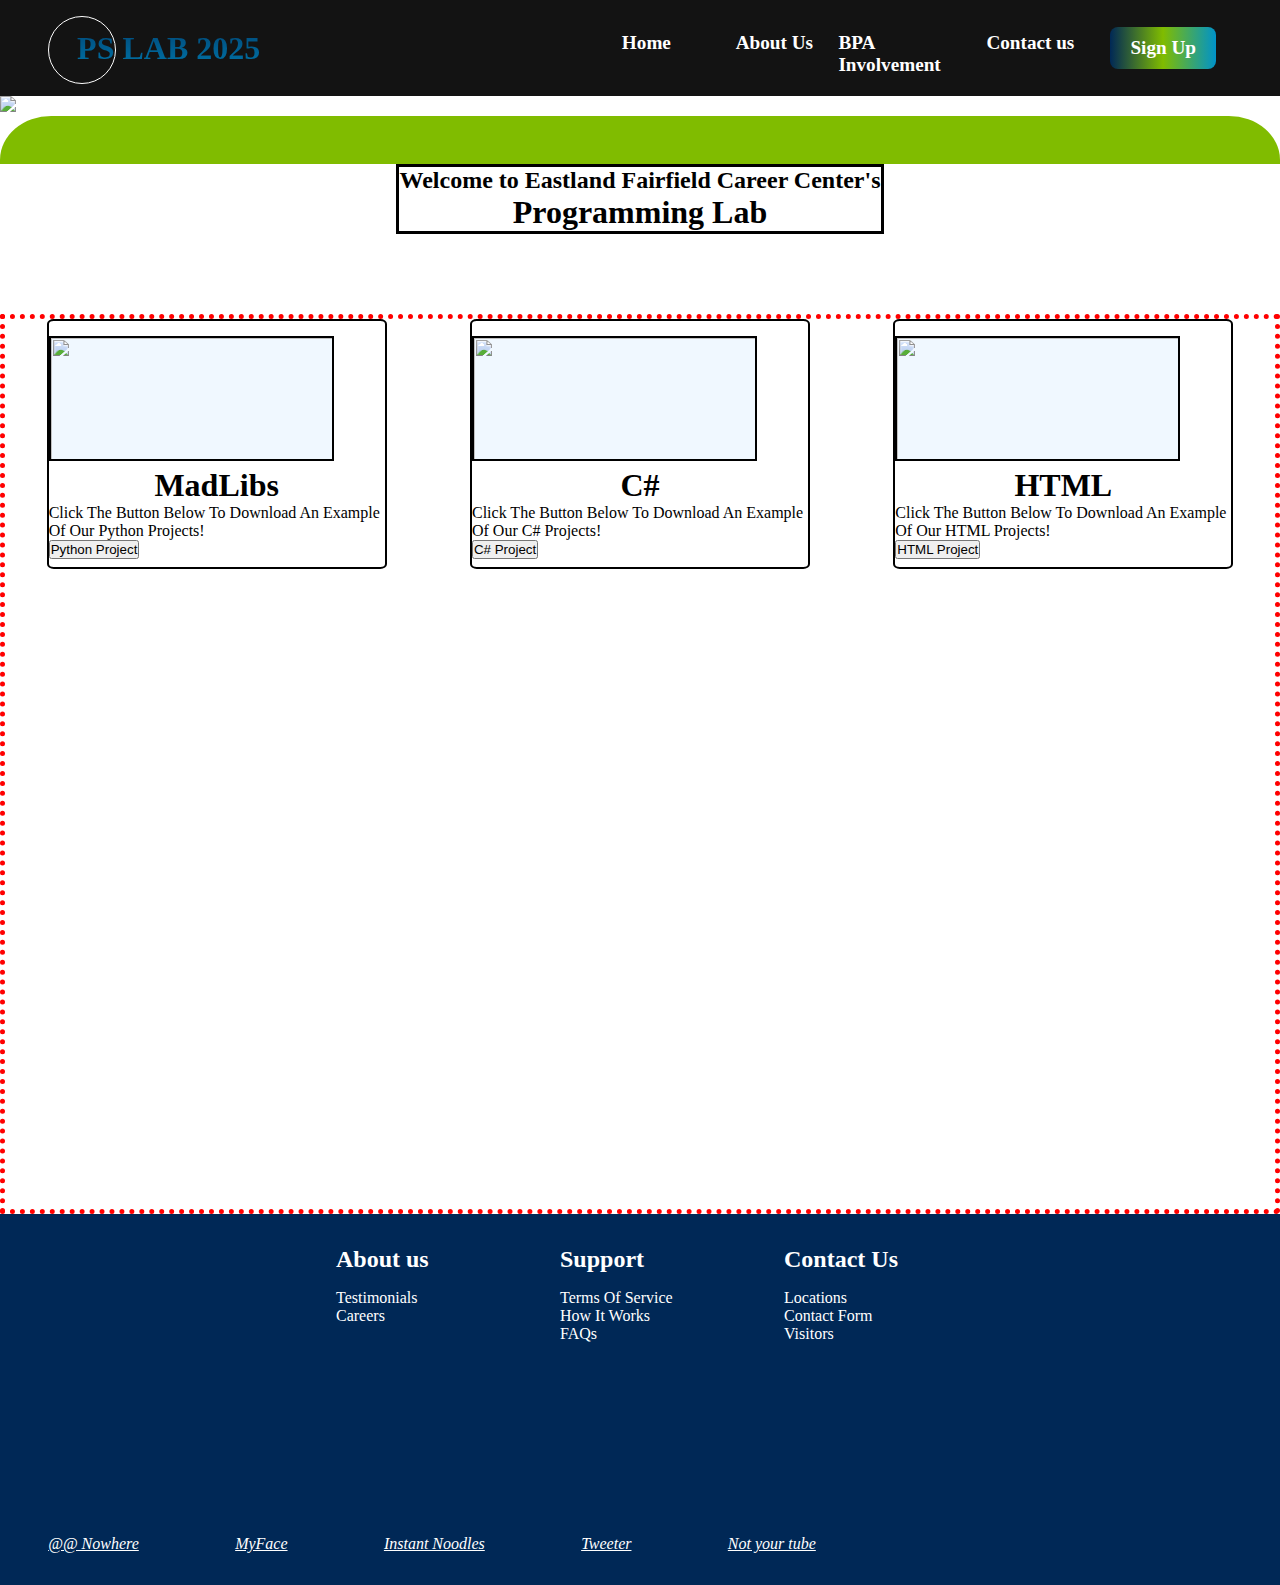
==== HTML/index.html @ d6ae13b4 "Season2 createmarketsite lets go" ====
<!DOCTYPE html>
<html lang="en">
<head>
    <meta charset="UTF-8">
    <meta name="viewport" content="width=device-width, initial-scale=1.0">
    <title>Home!</title>
    <link rel="stylesheet" href="../style.css">
    <link rel="preconnect" href="https://fonts.googleapis.com">
    <link rel="preconnect" href="https://fonts.gstatic.com" crossorigin>
    <script src="https://kit.fontawesome.com/469e185b0f.js" crossorigin="anonymous"></script>
</head>
<body>
    <nav class="navbar">
        <div class="navbar_wrapper">
            <div id="logo"><!--Container For the ACTUAL logo-->
               <div class="colorwrapper">

               </div>
               <div class="colorwrapper">
                
               </div>
               <div class="colorwrapper">
                
               </div>
            </div>
            <a href="index.html" id="navbar_logo">PS LAB 2025</a>
            
            <div class="navbar_toggle" id="mobile_menu">
                <span class="bar"></span>
                <span class="bar"></span>
                <span class="bar"></span>
                
            </div> <!--Mobile navbar-->
            <ul class="navbar_menu_container"> <!--List Of Menu Links-->
                <LI class="navbar_link">
                    <a href="index.html" class="navbar_link_item">Home</a>
                </LI>
                <LI class="navbar_link">
                    <a href="index2.html" class="navbar_link_item">About Us</a>  
                </LI>
                <LI class="navbar_link">
                    <a href="index3.html" class="navbar_link_item">BPA Involvement</a>
                </LI> 
                <LI class="navbar_link">
                    <a href="index4.html" class="navbar_link_item">Contact us</a>
                </LI>
                <LI class="navbar_button">
                    <a href="index5.html" class="navbar_link_button">Sign Up</a>
                </LI>
            </ul>
        </div>
    </nav>

    <!--_______________________________________________________-Featured On-screen-________________________________________________________-->    
    <section class="features">
        <div class="features-container">
            <img src="./maxresdefault2.jpg"class=feature>
        </div>
    </section>
        <!--_______________________________________________________-HERO SECTION-________________________________________________________-->    

    <section class="Hero">
        <div class="hero-container"><!--This is a box model (this is where the whole entire Hero goes. THEN the footer)-->
            <div class="Intro">
                <h2>Welcome to Eastland Fairfield Career Center's</h2>
                <h1>Programming Lab</h1>
            </div>
            <!--Projects section of the Hero-->
            <div class="program-wrapper"><!--This is a box model for the projects-->
                <div class="program">
                    <img src="./img/Python.svg.png" id="sample-img">
                    <h1 class="program-title">
                        MadLibs
                    </h1>
                    <p class="program-desc">
                        Click The Button Below To Download An Example Of Our Python Projects!
                    </p>
                    <a href="https://github.com/sithfish123/PythonProjectExample">
                        <button type="button" class="btn btn-secondary">Python Project</button>  
                        </a>
                </div>
                <div class="program">
                    <img src="./img/C_Sharp_Logo_2023.svg.png" id="sample-img">
                    <h1 class="program-title">
                        C#
                    </h1>
                    <p class="program-desc">
                        Click The Button Below To Download An Example Of Our C# Projects!
                    </p>
                    <a href="https://github.com/sithfish123/StudentClassExample">
                        <button type="button" class="btn btn-secondary">C# Project</button>  
                        </a>
                </div>
                <div class="program">
                    <img src="./img/HTML5_logo_and_wordmark.svg.png" id="sample-img">
                    <h1 class="program-title">
                        HTML
                    </h1>
                    <p class="program-desc">
                        Click The Button Below To Download An Example Of Our HTML Projects!
                    </p>
                        <a href="https://github.com/sithfish123/WebProject">
                        <button type="button" class="btn btn-secondary">HTML Project</button>  
                        </a>
                </div>
            </div>
        </div>
    </section>
    <!--________________________________________________________________________________________________________________________-->
    <section class="footer">
            <div class="footer_links">
                <div class="footer_links_wrapper">
                    <div class="footer_link_item">
                        <h2>About us</h2>
                        <a href="#">Testimonials</a>
                        <a href="#">Careers</a>
                    </div>
                    <div class="footer_link_item">
                        <h2>Support</h2>
                        <a href="#">Terms Of Service</a>
                        <a href="#">How It Works</a>
                        <a href="#">FAQs</a>
                    </div>
                    <div class="footer_link_item">
                        <h2>Contact Us</h2>
                        <a href="#">Locations</a>
                        <a href="#">Contact Form</a>
                        <a href="#">Visitors</a>
                    </div>
                </div>
            </div>
            <div class="social_media">
                <div class="social_media_wrapper">
                    <i class="Logo"></i> <!--THis is the Logo-->
                </div>
                <div class="social_media_icons">
                    <a
                    href="#none"
                    target="_blank"
                    class="social_media_link"
                    >
                    <i class="Logo">@@ Nowhere</i> <!--THis is the Logo-->
                    </a>

                    <a 
                    href="https://www.facebook.com/efcts/" 
                    target="_blank" 
                    class="social_media_link">
                        <i class="fa-brands fa-square-facebook">MyFace</i>
                    </a>

                    <a 
                    href="https://www.instagram.com/efctspix/" 
                    target="_blank" 
                    class="social_media_link">
                        <i class="fa-brands fa-square-instagram">Instant Noodles</i>
                    </a>

                    <a 
                    href="https://twitter.com/EFCTS" 
                    target="_blank" 
                    class="social_media_link">
                        <i class="fa-brands fa-square-x-twitter">
                            Tweeter
                        </i>
                    </a>

                    <a 
                    href="https://www.youtube.com/channel/UCgJ-dVHrsf5W9vEgA90TOJw" 
                    target="_blank" 
                    class="social_media_link">
                        <i class="fa-brands fa-square-youtube">
                            Not your tube
                        </i>
                    </a>
                </div>
            </div>
        </div>
    </section>
    
    <script src="./../js/app.js"></script>
</body>
</html>
---- style.css ----
@font-face 
{
    font-family:"Space-Mono";
    src: url(/Space_Mono/SpaceMono-Regular.ttf);
}
@font-face 
{
    font-family:"Space-Mono";
    font-weight: bold;
    src: url(/Space_Mono/SpaceMono-Bold.ttf);
}
@font-face 
{
    font-family:"Space-Mono";
    font-style: italic;
    src: url(/Space_Mono/SpaceMono-Italic.ttf);
}
@font-face 
{
    font-family:"Space-Mono";
    font-style: italic;
    src: url(/Space_Mono/SpaceMono-BoldItalic.ttf);
}
/*------------------------------------------------------------------------Raleway------------------------------------------------------------------------------------*/
@font-face 
{
    font-family:"Raleway";
    src: url(/Raleway/Raleway-VariableFont_wght.ttf);
}
@font-face 
{
    font-family:"Raleway";
    font-style: italic;
    src: url(/Raleway/Raleway-Italic-VariableFont_wght.ttf);
}
/*_________________________________________________________________________________________________________________________________________________*/
:root{
    --fsz-normal: 1rem;
    --fsz-bigger: 1.5rem;

    --fs-normal:normal;
    --fs-italic:italic;

    --fw-normal: 400;
    --fw-bolder: 700;

    --clr-white: #fff;
    --clr-charcoal: #131313;
    --clr-black: black;
    --clr-eastland-light-blue: #0093C9;
    --clr-eastland-dark-blue: #002856;
    --clr-eastland-green:  #80BC00;
}

*{
    padding: 0;
    margin: 0;
    box-sizing: border-box;
}
    
    .navbar{
        background: var(--clr-charcoal);
        height: 6rem;
        display: flex;
        justify-content: center;
        font-size: 1.2rem;
        top: 0;
        position: sticky;
        z-index: 999;
        font-family: 'Space Mono';
        font-weight: 700;
    }
        .navbar_wrapper{
            display: flex;
            justify-content: space-between;
            height: 6rem;
            width: 100%;
            margin: 0 auto;
            padding: 0 3rem;
            z-index: 1;
        }
        .navbar_menu_container
        {
            display: flex;
            align-items: center;
            list-style: none;
        }
        
        .navbar_link
        {
            height: 2rem;
        }
        .navbar_link_item
        {
            color: var(--clr-white);
            display: flex;
            align-items: center;
            justify-content: center;
            width: 8rem;
            text-decoration: none;
        }
        .navbar_button
        {
            align-items: center;
            display: flex;
            justify-content: center;
            width: 100%;
            padding: 0 1rem;
        }

        .navbar_link_button
        {
            display: flex;
            align-items: center;
            justify-content: center;
            text-decoration: none;
            height: 100%;
            width: 100%;
            padding: 10px 20px;
            color: var(--clr-white);
            background: linear-gradient(to right, var(--clr-eastland-dark-blue), var(--clr-eastland-green), var(--clr-eastland-light-blue));
            border-radius: 8px;
        }
        
        #navbar_logo
        {
            background: linear-gradient(to bottom, var(--clr-eastland-dark-blue), var(--clr-eastland-light-blue));
            background-size: 100%;
            display: flex;
            align-items: center;
            text-decoration: none;
            font-size: 2rem;
            font-weight: 700;
            -webkit-background-clip: text;
            -webkit-text-fill-color: transparent;
        }
        #logo
        {
            border: 1px white solid;
            border-radius: 50%;
            width: 68px; height: 68px;
            margin-right: -200px;margin-top: 1rem;
            /*Making the Logo*/
        }

        .navbar_link :hover{
            color: var(--clr-eastland-light-blue);
            transition: all .3s each;
        }
        /*________________________________________________________________THIS IS FOR THE HERO SECTION______________________________________________________________________________*/
        .featured-container
        {
            display: flex;
            background-color: #131313;
            justify-content: center;

        }
        
        img
        {
            width: 100.01%;
        }
        /*The Hero Section*/  
        .Intro
        {
            text-align: center;
            justify-self: center;
            border: 3px solid;
            width: max-content;
        }
        .hero-container
        {
            width: 100%;
            border-top: #80BC00 3rem solid;
            border-radius: 4%;

        }
        .program-wrapper
        {
            display: flex;
            
            justify-self: center;
            justify-content:space-around;
            margin-top: 5rem;

            border: 5px red dotted;
            width:100%;
            height: 100vh
        }
        
        .program
        {
            width:340px;
            height: 250px;
            
            border: 2px solid;
            border-radius: 2%;

            justify-items: center;
            text-justify:inter-ideograph;

        }

      
        #sample-img
        {
            background-color: aliceblue;
            border: 2px solid;
            width: 285px;
            height: 125px;
            margin: 15px auto 0 auto; /*margin-top, margin-right, margin-bottom, margin-left*/
        }
        /*__________________________________________About Us______________________________________________*/
        .about-wrapper
        {
           margin-top: 2rem;
           text-align: center;
        }
        .about-wrapper p{
            font-size: larger;
        }
        
        .decor
        {
            background-color: #f0f8ff;
            width:auto; height:20rem; max-height:max-content;
            display: flex; justify-content: center;
        }
        .card
        {
            text-align: center;color: #fff;
            background-color: #002856;
            margin-inline:4rem;
            border: 1px solid;border-radius: 5%;
            min-width:15%; min-height:20rem;
        }
        #instructor-bio
        {
            width: 20%;
            height: 20%;
        }
        .img-wrapper :first-child
        {
            background-color: #0093C9;
            width: 20%;
            height:5rem;   
        }
        .img-wrapper :nth-child(2)
        {
            background-color: #0093C9;
            width: 20%;
            height:5rem;   
        }
        /*_____BPA_______________________________________________________________________*/
        .bpa-wrapper
        {
            width: 100%;
            height:max-content;
            border: 2px solid;
            text-align: center;
            justify-content: center;
        }
        #bpa-header{
            border: 2px dotted;
            background: #003251 fixed;
            height: 60px; 
        }
        .BPA-stuff
        {
            border: 1px solid;
            width:100%;
            height:max-content;
        }
        /* Contact info webpage*/
        .advertisement
        {
            width: 375px;
            height:300px;

            border: 2px solid;
            margin: 25px 25px;
        }

        /*__________________________________________The footer______________________________________________*/
        .footer
        {
            background: var(--clr-eastland-dark-blue);
            display: flex;
            flex-direction: column; 
        }
        .footer_links
        {
            width: 100%;
            display: flex;
            justify-content: center;
        }
        .footer_links_wrapper
        {
            display: flex;
            justify-content: space-between;
        }
            .footer_link_item
            {
                display: flex;
                flex-direction: column;
                align-items: flex-start;
                margin: 2rem;
                text-align: center;
                width: 10rem;
                box-sizing: border-box;
            }
            .footer_link_item h2
            {
                color: var(--clr-white);
                margin-bottom: 1rem;
            }
            .footer_link_item a
            {
                transition: .3s ease-in;
                color: var(--clr-white);
                text-decoration: none;
            }
            .footer_link_item a:hover
            {
                color: var(--clr-peach);
                transition: .3s ease-in;
            }
            /*SOCIAL MEDIASSSSSSSSSSSSSSSSSSSSSSSS*/
            
            .social_media
            {
                width: 100%;
                margin: 0 auto;
            }
            
            .social_media_wrapper
            {
                display: flex;
                justify-content: space-between;
                margin-top: 10rem;
            }
            
            #footer_logo
            {
                color:var(--clr-white);
                display: flex;
                align-items: center;
                text-decoration: none;
                cursor: pointer;
            }

            .social_media_wrapper > p
            {
                color: var(--clr-light-peach);
            }

            .social_media_icons /*parent of social_media_link*/
            {
                display: flex;
                justify-content: space-around;
                width: 54rem;
                margin-bottom: 2rem;
                color: var(--clr-white);
            }

            .social_media_link
            {
                color: var(--clr-white);
            }
            
            .social_media_icons a:hover{
                color: var(--clr-purple);
                transform: scale(2);
                transform: .5s ease-in-out;
            }
            /*_______________________________________BPA Stuff____________________________________________________*/
            
            /*Signup*/
            .signupbtn
            {
                width: 120px;
                height: 50px;
                border-radius: 4%;
            }

            @media screen and (max-width: 800px)
            {
                
                /*************************styling for mobile navbar***********/
                #mobile_menu
                {
                    position: absolute;
                    top:20%;
                    right:5%;
                    transform: translate(5%, 20%);
                }
                .navbar_toggle .bar{
                    width:25px;
                    height:5px;
                    margin: 5px auto;
                    display: block;
                    cursor: pointer;
                    background: var(--clr-white);
                    transition:all .5s ease;
                }
                .navbar_wrapper{
                    display: flex;
                    justify-content: space-between;
                    height: 5rem;
                    z-index: 1;
                    padding: 0;
                }
                .navbar_menu_container{
                    display: grid;
                    grid-template-columns: auto;
                    margin: 0; 
                    width:100%;
                    position:absolute;
                    top: -1000px;
                    opacity:1;
                    z-index:-1;
                    transition: all .5s ease;
                }
                .navbar_menu_container.active
                {
                    background:var(--clr-charcoal);
                    top: 100%;
                    opacity:1;
                    z-index: 99;
                    font-size: var(--fs-bigger);
                    height: 60vh;
                    transition: all .5s ease;
                }
                #navbar_logo
                {
                    padding-left: 2rem;
                }
                .navbar_link{
                    text-align: center;
                    width: 100%;
                    padding: 2rem;
                    display: table;
                }
                .navbar_link_item{
                    width:100%;
                }
                .navbar_link_button{
                    display: flex;
                    justify-content:center;
                    align-items: center;
                    width:80%;
                    height:80%;
                    margin: 0;
                }
                
                #mobile_menu.is-active .bar:nth-child(2){
                    opacity: 0;
                }
                #mobile_menu.is-active .bar:nth-child(1){
                    transform: translateY(9px) rotate(45deg);
                }
                #mobile_menu.is-active .bar:nth-child(3){
                    transform: translateY(-11px) rotate(-45deg);
                }
                
                .program-wrapper
                {
                    flex-direction: column;
                    width:450px;
                }
                .program
                {
                    margin-bottom:12rem;
                    
                }
                .footer_links_wrapper
                {
                    flex-direction: column;
                }
                .footer_link_item
                {
                    margin: auto;
                    padding: 0.5rem;
                    width: 50%;
                }
                .footer_link_item a, .footer_link_item h2{
                    margin: 0 auto;
                }
                .social_media_wrapper
                {
                    flex-direction: column;
                }
            }
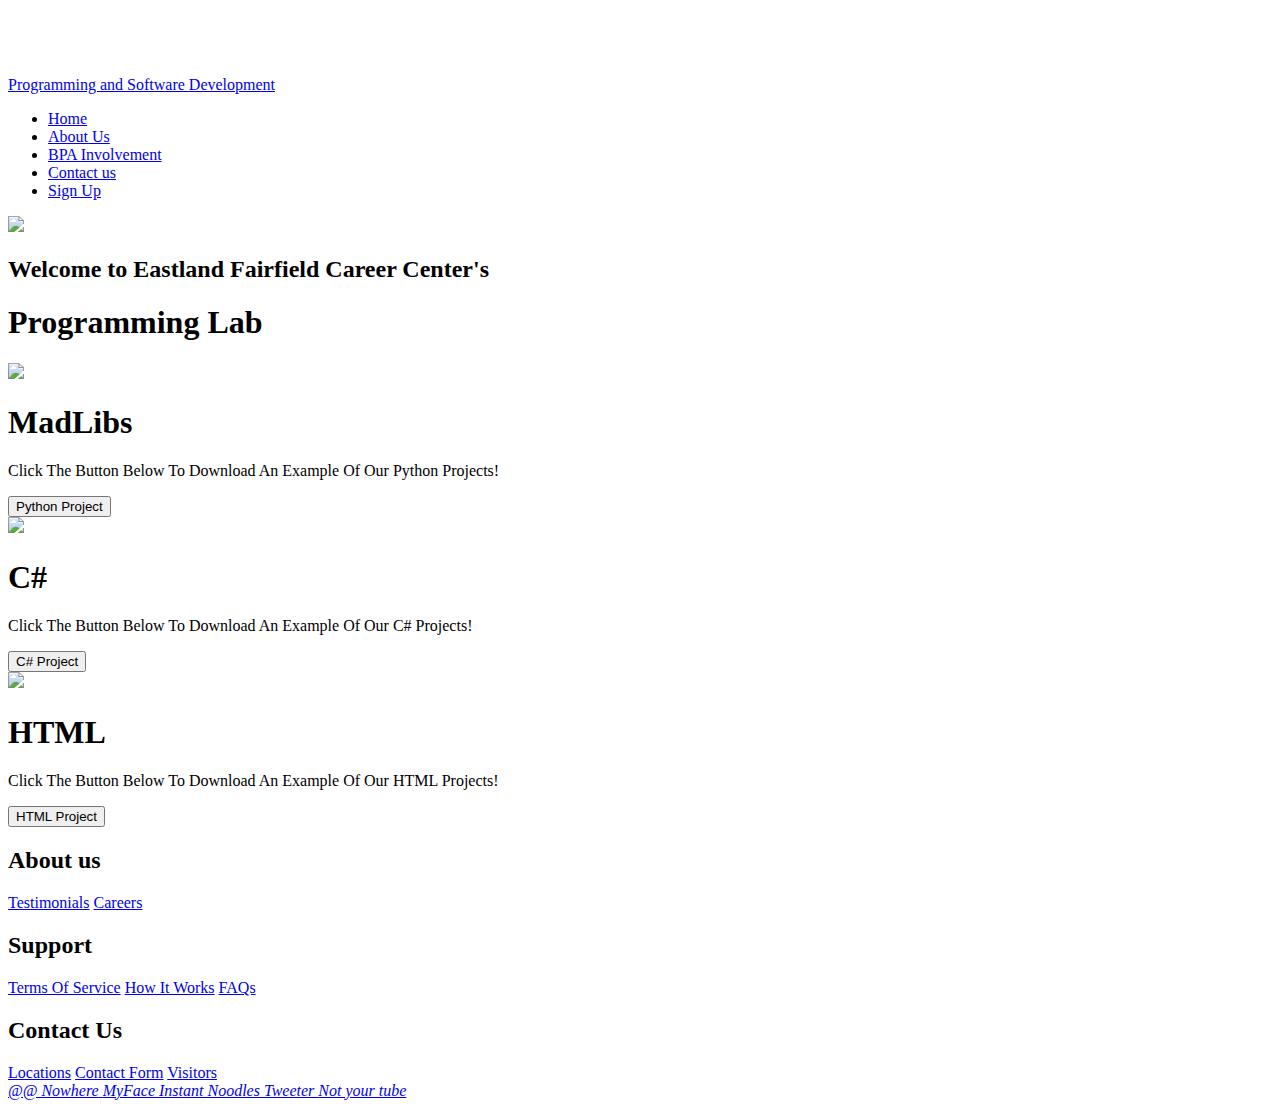
==== commit 0877ba35: "Update index.html" ====
--- a/HTML/index.html
+++ b/HTML/index.html
@@ -1,4 +1,3 @@
-
 
 <!DOCTYPE html>
 <html lang="en">
@@ -6,27 +5,37 @@
     <meta charset="UTF-8">
     <meta name="viewport" content="width=device-width, initial-scale=1.0">
     <title>Home!</title>
-    <link rel="stylesheet" href="../style.css">
+    <link rel="stylesheet" href="../css/style.css">
     <link rel="preconnect" href="https://fonts.googleapis.com">
     <link rel="preconnect" href="https://fonts.gstatic.com" crossorigin>
+    <link href="https://fonts.googleapis.com/css2?family=Raleway:ital,wght@0,100..900;1,100..900&display=swap" rel="stylesheet">
     <script src="https://kit.fontawesome.com/469e185b0f.js" crossorigin="anonymous"></script>
 </head>
 <body>
     <nav class="navbar">
         <div class="navbar_wrapper">
-            <div id="logo"><!--Container For the ACTUAL logo-->
-               <div class="colorwrapper">
-
-               </div>
-               <div class="colorwrapper">
-                
-               </div>
-               <div class="colorwrapper">
-                
-               </div>
-            </div>
-            <a href="index.html" id="navbar_logo">PS LAB 2025</a>
-            
+            <i id="logo">
+                <!--This is a customizable logo-->
+                <div class="logo"
+                style="
+                border: 3px solid white;
+                width: 0.125rem; height:3rem;
+                margin: 0.5rem 0.36rem auto;
+                "
+                id="node1">
+                <!----->
+                </div>
+                <div class="logo"
+                style="
+                border: 3px solid white;
+                width: 2.8rem; height:0.125rem;
+                margin-left:0.5rem; margin-bottom:0.36rem;
+                "
+                id="node2">
+                <!----->
+                </div>
+            </i>
+            <a href="index.html" id="navbar_logo">Programming and Software Development</a> 
             <div class="navbar_toggle" id="mobile_menu">
                 <span class="bar"></span>
                 <span class="bar"></span>
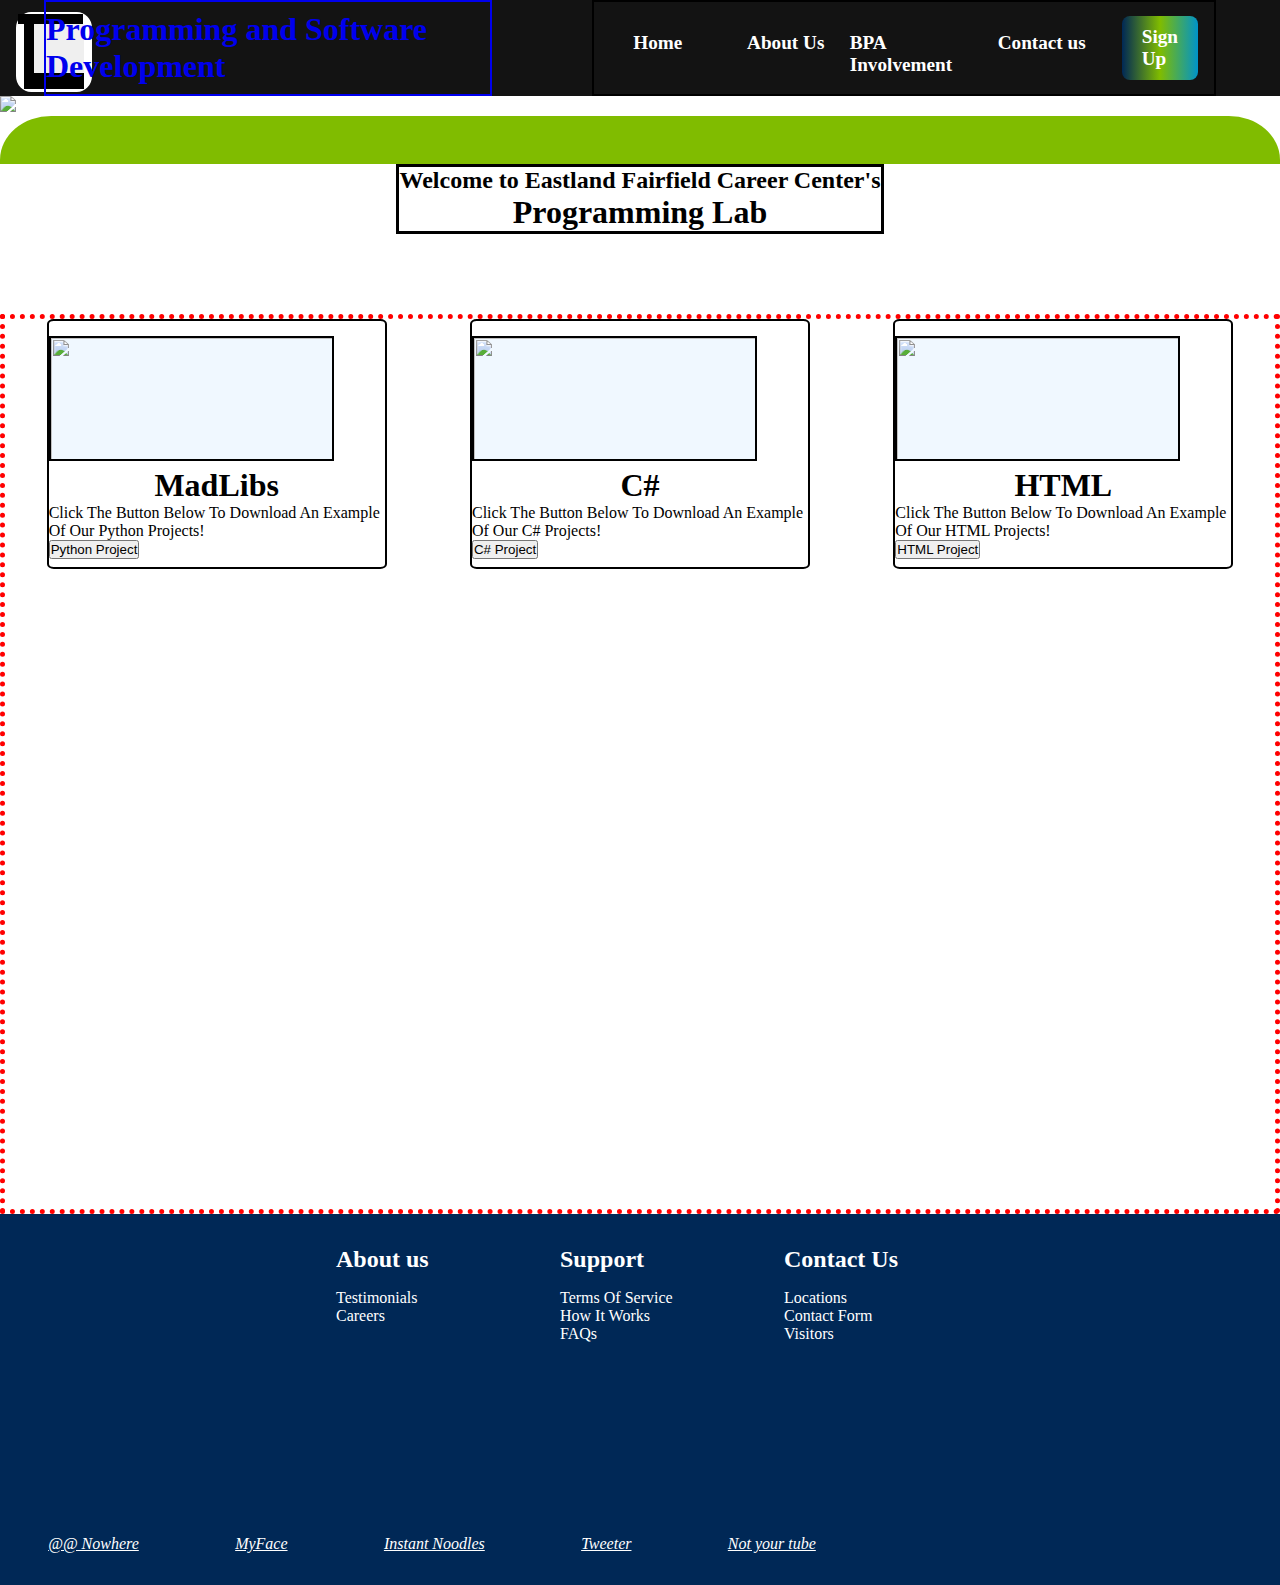
==== commit 8575a5c6: "April 9th" ====
--- a/HTML/index.html
+++ b/HTML/index.html
@@ -1,3 +1,4 @@
+
 
 <!DOCTYPE html>
 <html lang="en">
@@ -5,7 +6,7 @@
     <meta charset="UTF-8">
     <meta name="viewport" content="width=device-width, initial-scale=1.0">
     <title>Home!</title>
-    <link rel="stylesheet" href="../css/style.css">
+    <link rel="stylesheet" href="../style.css">
     <link rel="preconnect" href="https://fonts.googleapis.com">
     <link rel="preconnect" href="https://fonts.gstatic.com" crossorigin>
     <link href="https://fonts.googleapis.com/css2?family=Raleway:ital,wght@0,100..900;1,100..900&display=swap" rel="stylesheet">
@@ -14,27 +15,15 @@
 <body>
     <nav class="navbar">
         <div class="navbar_wrapper">
-            <i id="logo">
+            <button class="logo">
                 <!--This is a customizable logo-->
-                <div class="logo"
-                style="
-                border: 3px solid white;
-                width: 0.125rem; height:3rem;
-                margin: 0.5rem 0.36rem auto;
-                "
-                id="node1">
-                <!----->
-                </div>
-                <div class="logo"
-                style="
-                border: 3px solid white;
-                width: 2.8rem; height:0.125rem;
-                margin-left:0.5rem; margin-bottom:0.36rem;
-                "
-                id="node2">
-                <!----->
-                </div>
-            </i>
+                <div id="node1"><!---Height node--></div>
+                <div id="node2"><!---Top node--></div>
+                <div id="node3"><!---Middle node--></div>
+                <div id="node4"><!---Bottom node--></div>
+                <!--When The Logo is clicked you have the option to change the color-->
+            </button>
+            <script src="code.js"></script>
             <a href="index.html" id="navbar_logo">Programming and Software Development</a> 
             <div class="navbar_toggle" id="mobile_menu">
                 <span class="bar"></span>
--- a/style.css
+++ b/style.css
@@ -0,0 +1,528 @@
+
+
+@font-face 
+{
+    font-family:"Space-Mono";
+    src: url(/Space_Mono/SpaceMono-Regular.ttf);
+}
+@font-face 
+{
+    font-family:"Space-Mono";
+    font-weight: bold;
+    src: url(/Space_Mono/SpaceMono-Bold.ttf);
+}
+@font-face 
+{
+    font-family:"Space-Mono";
+    font-style: italic;
+    src: url(/Space_Mono/SpaceMono-Italic.ttf);
+}
+@font-face 
+{
+    font-family:"Space-Mono";
+    font-style: italic;
+    src: url(/Space_Mono/SpaceMono-BoldItalic.ttf);
+}
+/*------------------------------------------------------------------------Raleway------------------------------------------------------------------------------------*/
+@font-face 
+{
+    font-family:"Raleway";
+    src: url(/Raleway/Raleway-VariableFont_wght.ttf);
+}
+@font-face 
+{
+    font-family:"Raleway";
+    font-style: italic;
+    src: url(/Raleway/Raleway-Italic-VariableFont_wght.ttf);
+}
+/*_________________________________________________________________________________________________________________________________________________*/
+:root{
+    --fsz-normal: 1rem;
+    --fsz-bigger: 1.5rem;
+
+    --fs-normal:normal;
+    --fs-italic:italic;
+
+    --fw-normal: 400;
+    --fw-bolder: 700;
+
+    --clr-white: #fff;
+    --clr-charcoal: #131313;
+    --clr-black: black;
+    --clr-eastland-light-blue: #0093C9;
+    --clr-eastland-dark-blue: #002856;
+    --clr-eastland-green:  #80BC00;
+}
+
+*{
+    padding: 0;
+    margin: 0;
+    box-sizing: border-box;
+}
+    
+    .navbar{
+        background: var(--clr-charcoal);
+        height: 6rem;
+        display: flex;
+        justify-content: center;
+        font-size: 1.2rem;
+        top: 0;
+        position: sticky;
+        z-index: 999;
+        font-family: 'Space Mono';
+        font-weight: 700;
+    }
+    .navbar_wrapper{
+        display: flex;
+        justify-content: space-around;
+        height: 6rem;
+        width: 100%;
+        margin: 0 auto;
+        padding: 0 4rem;
+        z-index: 1;
+        }
+        
+        .navbar_menu_container
+        {
+            border: 2px solid;
+            display: flex;
+            align-items: center;
+            list-style: none;
+
+        }
+        #navbar_logo
+        {
+            display: flex;
+            font-size: xx-large;
+            border: 2px solid;
+            align-items: center;
+            margin-right: 100px;
+            /*---*/
+            text-decoration: none;
+            -webkit-background-clip: text;
+        }
+        /*MEDIA QUERY: #LOGO_____________PARENT AND CHILDREN*/
+        .logo
+        {
+            border: 8px white solid;
+            border-radius: 20%;
+            width: 80px; height: 80px;
+            margin: 1% -3rem;
+            /*This is the whole entire Logo-shape*/
+            #node1
+            {
+                width: 65px; height: 2px;
+                border: 5px black solid;
+                margin:-6px;
+            }
+            #node2
+            {
+                width:2px ; height: 55px;
+                border: 5px black solid;
+                margin: 1 auto ;
+            }
+            #node3
+            {
+                width:60px ; height: 2px;
+                border: 4px black solid;
+                margin:1 auto;
+            }
+            #node4
+            {
+                width:60px ; height: 2px;
+                border: 4px black solid;
+                margin: 1 auto;
+            }
+        }
+
+
+        
+        .navbar_link
+        {
+            height: 2rem;
+        }
+        .navbar_link_item
+        {
+            color: var(--clr-white);
+            display: flex;
+            align-items: center;
+            justify-content: center;
+            width: 8rem;
+            text-decoration: none;
+        }
+        .navbar_button
+        {
+            align-items: center;
+            display: flex;
+            justify-content: center;
+            width: 100%;
+            padding: 0 1rem;
+        }
+
+        .navbar_link_button
+        {
+            display: flex;
+            align-items: center;
+            justify-content: center;
+            text-decoration: none;
+            height: 100%;
+            width: 100%;
+            padding: 10px 20px;
+            color: var(--clr-white);
+            background: linear-gradient(to right, var(--clr-eastland-dark-blue), var(--clr-eastland-green), var(--clr-eastland-light-blue));
+            border-radius: 8px;
+        }
+        
+        
+
+
+
+
+        .navbar_link :hover{
+            color: var(--clr-eastland-light-blue);
+            transition: all .3s each;
+        }
+        /*________________________________________________________________THIS IS FOR THE HERO SECTION______________________________________________________________________________*/
+        .featured-container
+        {
+            display: flex;
+            background-color: #131313;
+            justify-content: center;
+
+        }
+        
+        img
+        {
+            width: 100.01%;
+        }
+        /*The Hero Section*/  
+        .Intro
+        {
+            text-align: center;
+            justify-self: center;
+            border: 3px solid;
+            width: max-content;
+        }
+        .hero-container
+        {
+            width: 100%;
+            border-top: #80BC00 3rem solid;
+            border-radius: 4%;
+
+        }
+        .program-wrapper
+        {
+            display: flex;
+            
+            justify-self: center;
+            justify-content:space-around;
+            margin-top: 5rem;
+
+            border: 5px red dotted;
+            width:100%;
+            height: 100vh
+        }
+        
+        .program
+        {
+            width:340px;
+            height: 250px;
+            
+            border: 2px solid;
+            border-radius: 2%;
+
+            justify-items: center;
+            text-justify:inter-ideograph;
+
+        }
+
+      
+        #sample-img
+        {
+            background-color: aliceblue;
+            border: 2px solid;
+            width: 285px;
+            height: 125px;
+            margin: 15px auto 0 auto; /*margin-top, margin-right, margin-bottom, margin-left*/
+        }
+        /*__________________________________________About Us______________________________________________*/
+        .about-wrapper
+        {
+           margin-top: 2rem;
+           text-align: center;
+        }
+        .about-wrapper p{
+            font-size: larger;
+        }
+        
+        .decor
+        {
+            background-color: #f0f8ff;
+            width:auto; height:20rem; max-height:max-content;
+            display: flex; justify-content: center;
+        }
+        .card
+        {
+            text-align: center;color: #fff;
+            background-color: #002856;
+            margin-inline:4rem;
+            border: 1px solid;border-radius: 5%;
+            min-width:15%; min-height:20rem;
+        }
+        #instructor-bio
+        {
+            width: 20%;
+            height: 20%;
+        }
+        .img-wrapper :first-child
+        {
+            background-color: #0093C9;
+            width: 20%;
+            height:5rem;   
+        }
+        .img-wrapper :nth-child(2)
+        {
+            background-color: #0093C9;
+            width: 20%;
+            height:5rem;   
+        }
+        /*_____BPA_______________________________________________________________________*/
+        .bpa-wrapper
+        {
+            width: 100%;
+            height:max-content;
+            border: 2px solid;
+            text-align: center;
+            justify-content: center;
+        }
+        #bpa-header{
+            border: 2px dotted;
+            background: #003251 fixed;
+            height: 60px; 
+        }
+        .BPA-stuff
+        {
+            border: 1px solid;
+            width:100%;
+            height:max-content;
+        }
+        /* Contact info webpage*/
+        .advertisement
+        {
+            width: 375px;
+            height:300px;
+
+            border: 2px solid;
+            margin: 25px 25px;
+        }
+
+        /*__________________________________________The footer______________________________________________*/
+        .footer
+        {
+            background: var(--clr-eastland-dark-blue);
+            display: flex;
+            flex-direction: column; 
+        }
+        .footer_links
+        {
+            width: 100%;
+            display: flex;
+            justify-content: center;
+        }
+        .footer_links_wrapper
+        {
+            display: flex;
+            justify-content: space-between;
+        }
+            .footer_link_item
+            {
+                display: flex;
+                flex-direction: column;
+                align-items: flex-start;
+                margin: 2rem;
+                text-align: center;
+                width: 10rem;
+                box-sizing: border-box;
+            }
+            .footer_link_item h2
+            {
+                color: var(--clr-white);
+                margin-bottom: 1rem;
+            }
+            .footer_link_item a
+            {
+                transition: .3s ease-in;
+                color: var(--clr-white);
+                text-decoration: none;
+            }
+            .footer_link_item a:hover
+            {
+                color: var(--clr-peach);
+                transition: .3s ease-in;
+            }
+            /*SOCIAL MEDIASSSSSSSSSSSSSSSSSSSSSSSS*/
+            
+            .social_media
+            {
+                width: 100%;
+                margin: 0 auto;
+            }
+            
+            .social_media_wrapper
+            {
+                display: flex;
+                justify-content: space-between;
+                margin-top: 10rem;
+            }
+            
+            #footer_logo
+            {
+                color:var(--clr-white);
+                display: flex;
+                align-items: center;
+                text-decoration: none;
+                cursor: pointer;
+            }
+
+            .social_media_wrapper > p
+            {
+                color: var(--clr-light-peach);
+            }
+
+            .social_media_icons /*parent of social_media_link*/
+            {
+                display: flex;
+                justify-content: space-around;
+                width: 54rem;
+                margin-bottom: 2rem;
+                color: var(--clr-white);
+            }
+
+            .social_media_link
+            {
+                color: var(--clr-white);
+            }
+            
+            .social_media_icons a:hover{
+                color: var(--clr-purple);
+                transform: scale(2);
+                transform: .5s ease-in-out;
+            }
+            /*_______________________________________BPA Stuff____________________________________________________*/
+            
+            /*Signup*/
+            .signupbtn
+            {
+                width: 120px;
+                height: 50px;
+                border-radius: 4%;
+            }
+
+            @media screen and (max-width: 800px)
+            {
+                
+                /*************************styling for mobile navbar***********/
+                #mobile_menu
+                {
+                    position: absolute;
+                    top:20%;
+                    right:5%;
+                    transform: translate(5%, 20%);
+                }
+                .navbar_toggle .bar{
+                    width:25px;
+                    height:5px;
+                    margin: 5px auto;
+                    display: block;
+                    cursor: pointer;
+                    background: var(--clr-white);
+                    transition:all .5s ease;
+                }
+                .navbar_wrapper{
+                    display: flex;
+                    justify-content: space-between;
+                    height: 5rem;
+                    z-index: 1;
+                    padding: 0;
+                }
+                .navbar_menu_container{
+                    display: grid;
+                    grid-template-columns: auto;
+                    margin: 0; 
+                    width:100%;
+                    position:absolute;
+                    top: -1000px;
+                    opacity:1;
+                    z-index:-1;
+                    transition: all .5s ease;
+                }
+                .navbar_menu_container.active
+                {
+                    background:var(--clr-charcoal);
+                    top: 100%;
+                    opacity:1;
+                    z-index: 99;
+                    font-size: var(--fs-bigger);
+                    height: 60vh;
+                    transition: all .5s ease;
+                }
+                #navbar_logo
+                {
+                    padding-left: 2rem;
+                }
+                .navbar_link{
+                    text-align: center;
+                    width: 100%;
+                    padding: 2rem;
+                    display: table;
+                }
+                .navbar_link_item{
+                    width:100%;
+                }
+                .navbar_link_button{
+                    display: flex;
+                    justify-content:center;
+                    align-items: center;
+                    width:80%;
+                    height:80%;
+                    margin: 0;
+                }
+                
+                #mobile_menu.is-active .bar:nth-child(2){
+                    opacity: 0;
+                }
+                #mobile_menu.is-active .bar:nth-child(1){
+                    transform: translateY(9px) rotate(45deg);
+                }
+                #mobile_menu.is-active .bar:nth-child(3){
+                    transform: translateY(-11px) rotate(-45deg);
+                }
+                
+                .program-wrapper
+                {
+                    flex-direction: column;
+                    width:450px;
+                }
+                .program
+                {
+                    margin-bottom:12rem;
+                    
+                }
+                .footer_links_wrapper
+                {
+                    flex-direction: column;
+                }
+                .footer_link_item
+                {
+                    margin: auto;
+                    padding: 0.5rem;
+                    width: 50%;
+                }
+                .footer_link_item a, .footer_link_item h2{
+                    margin: 0 auto;
+                }
+                .social_media_wrapper
+                {
+                    flex-direction: column;
+                }
+            }
